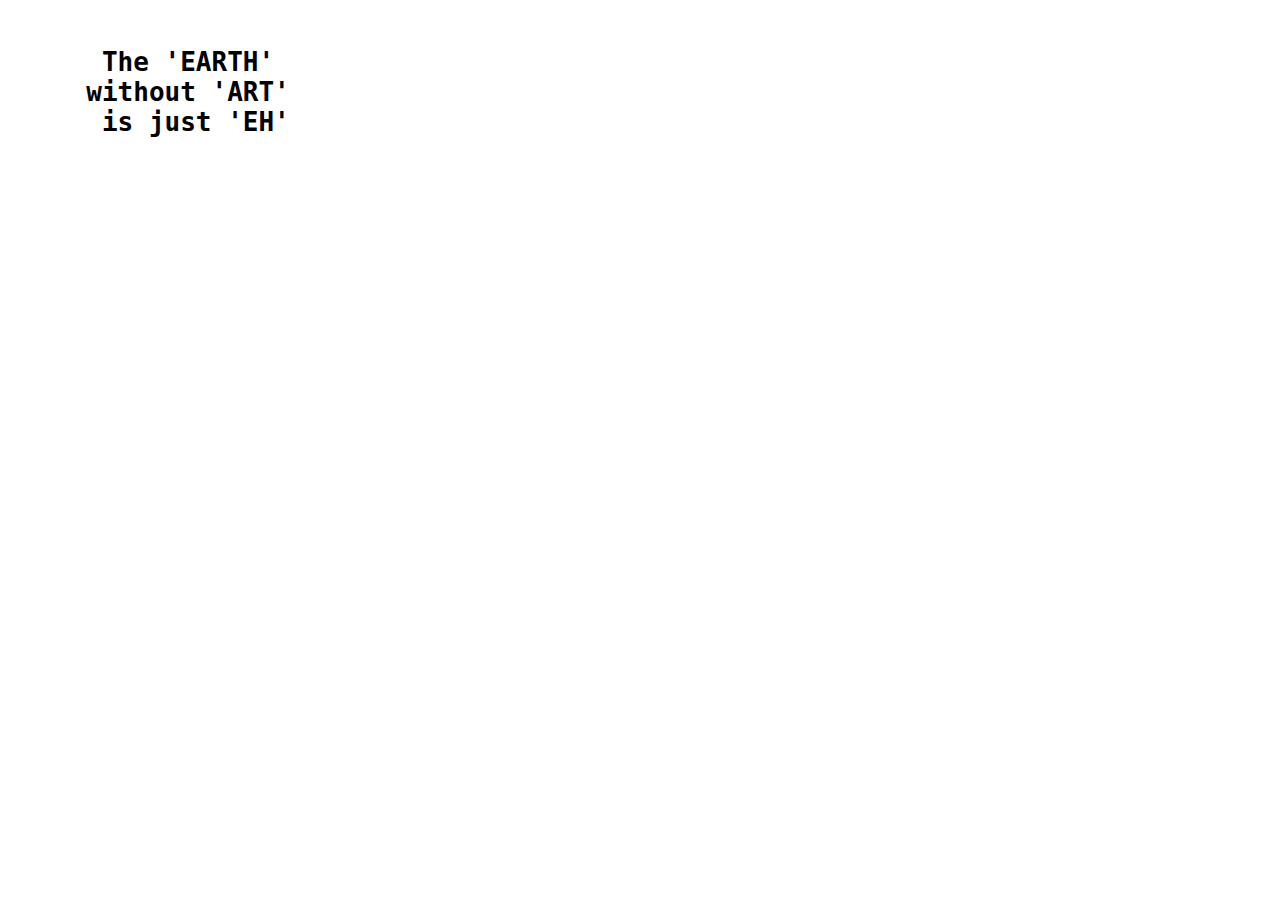
==== src/index.html @ d0a2170d "Firstcommit" ====
<!DOCTYPE html>
<html lang="en">
  <head>
    <meta charset="UTF-8" />
    <meta http-equiv="X-UA-Compatible" content="IE=edge" />
    <meta name="viewport" content="width=device-width, initial-scale=1.0" />
    <title>Hidix art gallery</title>
    <link rel="stylesheet" href="styels.css" />
  </head>
  <body>
    <header></header>
    <pre><h1>
      The 'EARTH'
     without 'ART'
      is just 'EH'
  </h1></pre>
  </body>
</html>
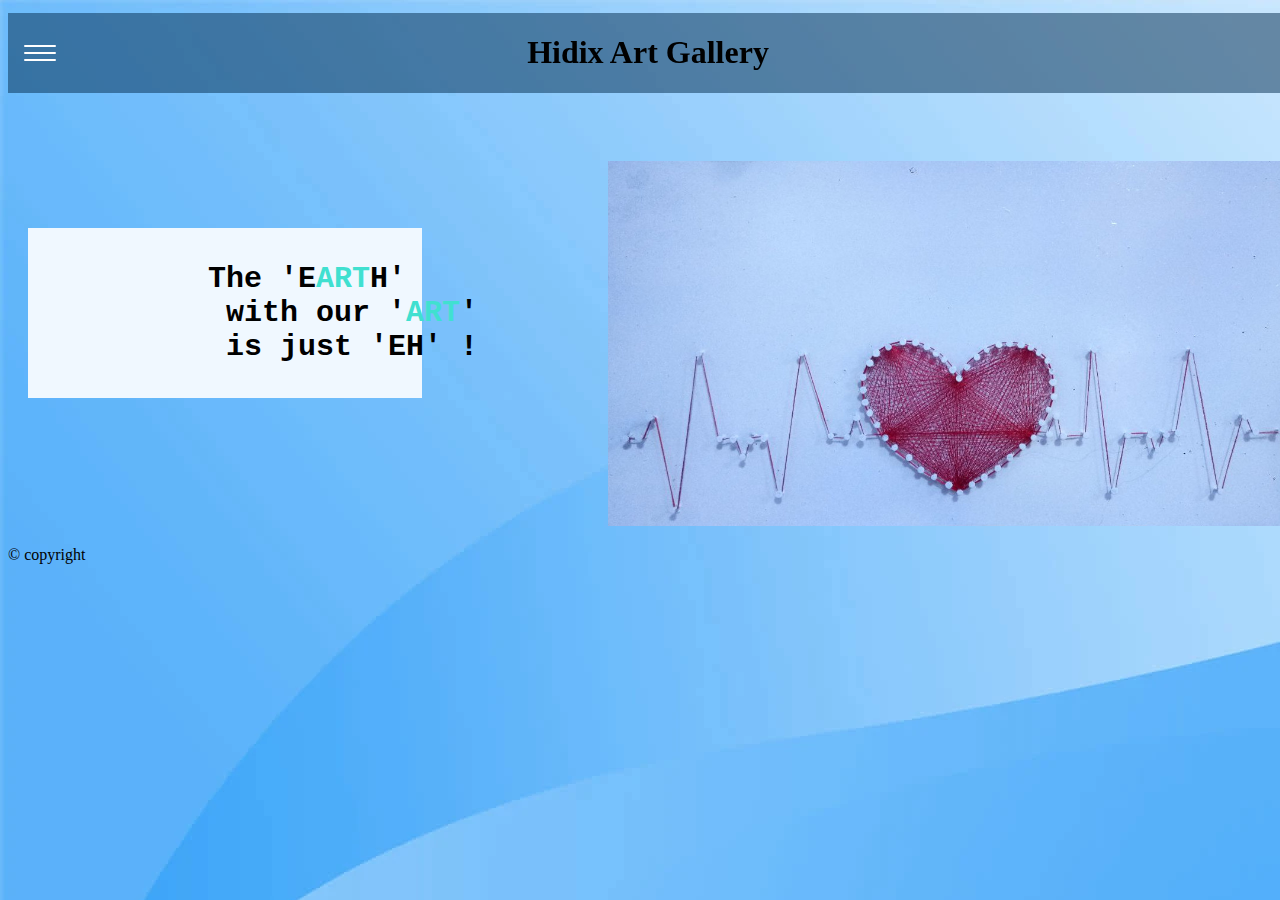
==== commit b23bd0f1: "Add contact page" ====
--- a/src/index.html
+++ b/src/index.html
@@ -8,11 +8,32 @@
     <link rel="stylesheet" href="styels.css" />
   </head>
   <body>
-    <header></header>
-    <pre><h1>
-      The 'EARTH'
-     without 'ART'
-      is just 'EH'
-  </h1></pre>
+    <header>
+      <h1>Hidix Art Gallery</h1>
+      <input type="checkbox" id="nav-toggle" class="nav-toggle" />
+      <nav>
+        <ul>
+          <li><a href="">home</a></li>
+          <li><a href="about.html">about us</a></li>
+          <li><a href="string.html">string arts</a></li>
+          <li><a href="paintings.html">paintings</a></li>
+          <li><a href="contact.html">contact us</a></li>
+        </ul>
+      </nav>
+      <label for="nav-toggle" class="nav-toggle-label">
+        <span></span>
+      </label>
+    </header>
+    <main>
+      <pre>
+        <h1 class="text">
+          The 'E<span>ART</span>H'
+           with our '<span>ART</span>' 
+           is just 'EH' ! 
+        </h1>
+      </pre>
+      <div class="heart"><img src="images/string-1.jpg" alt="heart beat" width="700px" /></div>
+    </main>
+    <footer><p>&#169; copyright</p></footer>
   </body>
 </html>
--- a/src/styels.css
+++ b/src/styels.css
@@ -0,0 +1,137 @@
+body {
+  background-image: url(images/BabyBlueCurves.webp);
+}
+.text {
+  margin-top: 200px;
+  background-color: aliceblue;
+  margin-left: 20px;
+  margin-right: 850px;
+  font-size: 30px;
+}
+.heart {
+  margin-left: 600px;
+  margin-top: -300px;
+}
+h1 span {
+  color: turquoise;
+}
+
+:root {
+  --background: rgba(2, 42, 75, 0.5);
+}
+*,
+*::before,
+*::after {
+  box-sizing: border-box;
+}
+header {
+  background: var(--background);
+  text-align: center;
+  position: fixed;
+  z-index: 999;
+  width: 100%;
+}
+.nav-toggle {
+  display: none;
+}
+.nav-toggle-label {
+  position: absolute;
+  top: 0;
+  left: 0;
+  margin-left: 1em;
+  height: 100%;
+  display: flex;
+  align-items: center;
+}
+.nav-toggle-label span,
+.nav-toggle-label span::before,
+.nav-toggle-label span::after {
+  display: block;
+  background: white;
+  height: 2px;
+  width: 2em;
+  border-radius: 2px;
+  position: relative;
+}
+.nav-toggle-label span::before,
+.nav-toggle-label span::after {
+  content: "";
+  position: absolute;
+}
+.nav-toggle-label span::before {
+  bottom: 7px;
+}
+.nav-toggle-label span::after {
+  top: 7px;
+}
+nav {
+  position: absolute;
+  text-align: left;
+  top: 100%;
+  left: 0;
+  background: var(--background);
+  width: 100%;
+  display: none;
+}
+nav ul {
+  margin: 0;
+  padding: 0;
+  list-style: none;
+}
+nav li {
+  margin-bottom: 1em;
+  margin-left: 1em;
+}
+nav a {
+  color: white;
+  text-decoration: none;
+  font-size: 1.2rem;
+  text-transform: uppercase;
+}
+nav a:hover {
+  color: #000;
+}
+.nav-toggle:checked ~ nav {
+  display: block;
+}
+.about {
+  background-image: url(images/art-back-b.jpg);
+  font-size: 23px;
+  color: beige;
+  width: 85%;
+  margin-left: 100px;
+  padding: 100px;
+  padding-bottom: 250px;
+}
+
+.string {
+  font-size: 23px;
+  color: beige;
+  width: 85%;
+  margin-left: 100px;
+  padding: 100px;
+  padding-bottom: 250px;
+}
+.form {
+  background-color: beige;
+  width: 350px;
+  height: 700px;
+  padding-top: 15px;
+  padding-left: 20px;
+  margin-left: 30px;
+  padding-right: 20px;
+}
+
+.submit {
+  margin-left: 45px;
+}
+.cont-img {
+  margin-left: 550px;
+  margin-top: -550px;
+  width: 1000px;
+}
+/* footer {
+  background-image: url(images/string-footer.png);
+  width: 100%;
+  height: 60px;
+} */
